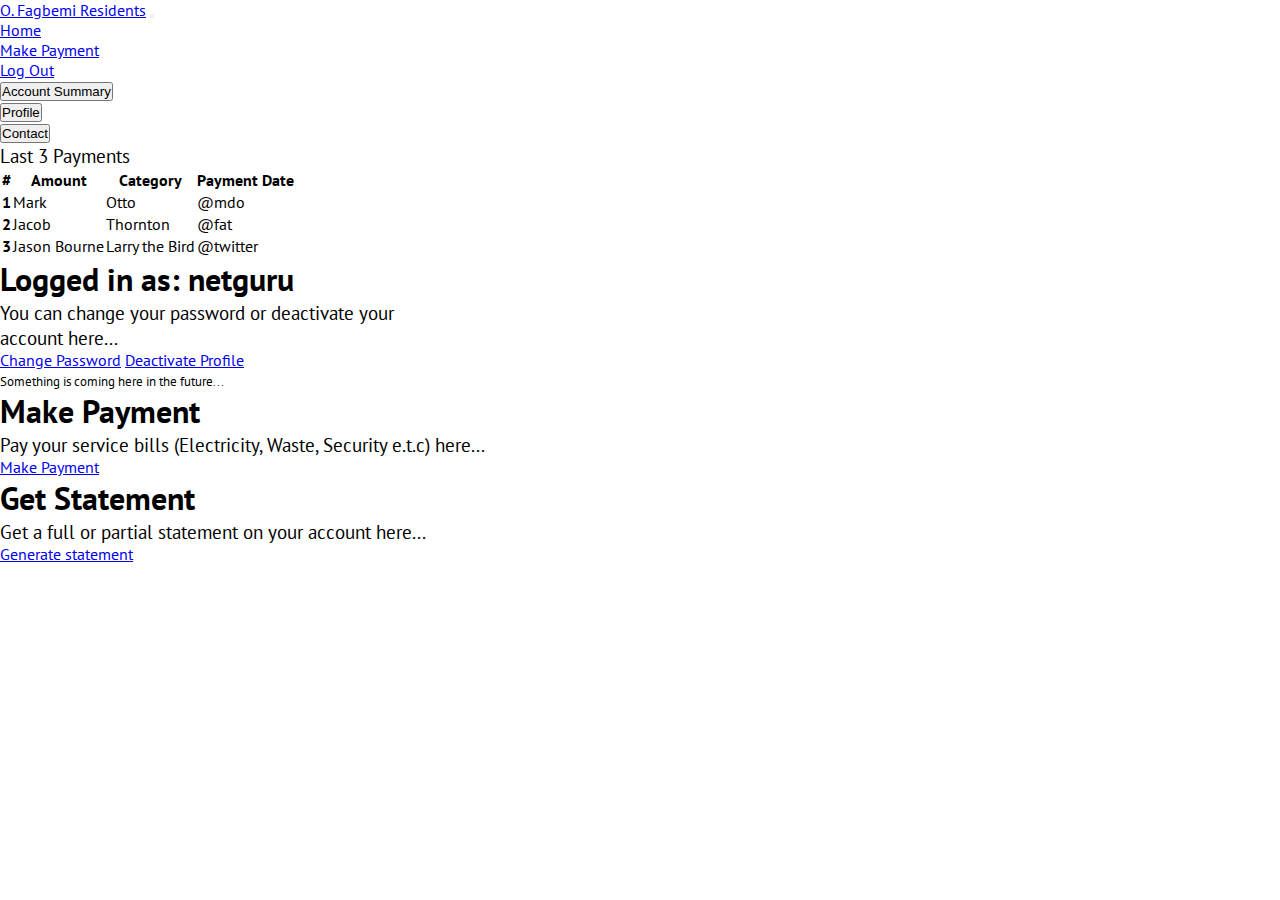
==== dashboard.html @ 7fe0e1c6 "Finish dashboard page" ====
<!doctype html>
<html lang="en">

<head>
    <meta charset="utf-8">
    <meta name="viewport" content="width=device-width, initial-scale=1">
    <title>O. Fagbemi Residents Service Payment App</title>
    <link rel="preconnect" href="https://fonts.googleapis.com">
    <link rel="preconnect" href="https://fonts.gstatic.com" crossorigin>
    <link href="https://fonts.googleapis.com/css2?family=Lobster&family=PT+Sans:wght@400;700&display=swap"
        rel="stylesheet">
    <link href="https://cdn.jsdelivr.net/npm/bootstrap@5.3.0/dist/css/bootstrap.min.css" rel="stylesheet"
        integrity="sha384-9ndCyUaIbzAi2FUVXJi0CjmCapSmO7SnpJef0486qhLnuZ2cdeRhO02iuK6FUUVM" crossorigin="anonymous">
    <link rel="stylesheet" href="app.css">
</head>

<body>
    <nav class="navbar bg-body-tertiary" data-bs-theme="dark">
        <div class="container">
            <a class="navbar-brand" href="/">O. Fagbemi Residents</a>
            <button class="navbar-toggler" type="button" data-bs-toggle="collapse" data-bs-target="#navbarNavDropdown"
                aria-controls="navbarNavDropdown" aria-expanded="false" aria-label="Toggle navigation">
                <span class="navbar-toggler-icon"></span>
            </button>
            <div class="collapse navbar-collapse" id="navbarNavDropdown">
                <ul class="navbar-nav">
                    <li class="nav-item">
                        <a class="nav-link active" aria-current="page" href="#">Home</a>
                    </li>
                    <li class="nav-item">
                        <a class="nav-link" href="#">Make Payment</a>
                    </li>
                    <li class="nav-item">
                        <a class="nav-link" href="#">Log Out</a>
                    </li>
                </ul>
            </div>
        </div>
    </nav>

    <div class="container">
        <div class="row justify-content-between">
            <div class="col-6 p-5">
                <ul class="nav nav-tabs" id="myTab" role="tablist">
                    <li class="nav-item" role="presentation">
                        <button class="nav-link active" id="home-tab" data-bs-toggle="tab"
                            data-bs-target="#home-tab-pane" type="button" role="tab" aria-controls="home-tab-pane"
                            aria-selected="true">Account Summary</button>
                    </li>
                    <li class="nav-item" role="presentation">
                        <button class="nav-link" id="profile-tab" data-bs-toggle="tab"
                            data-bs-target="#profile-tab-pane" type="button" role="tab" aria-controls="profile-tab-pane"
                            aria-selected="false">Profile</button>
                    </li>
                    <li class="nav-item" role="presentation">
                        <button class="nav-link" id="contact-tab" data-bs-toggle="tab"
                            data-bs-target="#contact-tab-pane" type="button" role="tab" aria-controls="contact-tab-pane"
                            aria-selected="false">Contact</button>
                    </li>
                </ul>
                <div class="tab-content" id="myTabContent">
                    <div class="tab-pane fade show active" id="home-tab-pane" role="tabpanel" aria-labelledby="home-tab"
                        tabindex="0">
                        <p class="lead mt-3 mb-3">Last 3 Payments</p>
                        <table class="table table-striped table-bordered">
                            <thead>
                                <tr>
                                    <th scope="col">#</th>
                                    <th scope="col">Amount</th>
                                    <th scope="col">Category</th>
                                    <th scope="col">Payment Date</th>
                                </tr>
                            </thead>
                            <tbody>
                                <tr>
                                    <th scope="row">1</th>
                                    <td>Mark</td>
                                    <td>Otto</td>
                                    <td>@mdo</td>
                                </tr>
                                <tr>
                                    <th scope="row">2</th>
                                    <td>Jacob</td>
                                    <td>Thornton</td>
                                    <td>@fat</td>
                                </tr>
                                <tr>
                                    <th scope="row">3</th>
                                    <td>Jason Bourne</td>
                                    <td>Larry the Bird</td>
                                    <td>@twitter</td>
                                </tr>
                            </tbody>
                        </table>
                    </div>
                    <div class="tab-pane fade" id="profile-tab-pane" role="tabpanel" aria-labelledby="profile-tab"
                        tabindex="0">
                        <div class="card mt-3 mb-3" style="width: 25rem;">
                            <div class="card-body">
                                <h6 class="card-subtitle mb-2 text-body-secondary">Logged in as:
                                    <strong class="text-success-emphasis">netguru</strong>
                                </h6>
                                <p class="card-text">You can change your password or deactivate your account here...</p>
                                <a href="#" class="card-link">Change Password</a>
                                <a href="#" class="card-link">Deactivate Profile</a>
                            </div>
                        </div>
                    </div>
                    <div class="tab-pane fade" id="contact-tab-pane" role="tabpanel" aria-labelledby="contact-tab"
                        tabindex="0">
                        <small>Something is coming here in the future...</small>
                    </div>
                </div>
            </div>
            <div class="col-6 p-5">
                <div class="row justify-content-between">
                    <div class="col-sm-6 mb-3 mb-sm-0">
                        <div class="card">
                            <div class="card-body bg-warning">
                                <h5 class="card-title">Make Payment</h5>
                                <p class="card-text">Pay your service bills (Electricity, Waste, Security e.t.c) here...
                                </p>
                                <a href="#" class="btn btn-success" id="makePayment">Make Payment</a>
                            </div>
                        </div>
                    </div>
                    <div class="col-sm-6">
                        <div class="card">
                            <div class="card-body bg-light">
                                <h5 class="card-title">Get Statement</h5>
                                <p class="card-text">Get a full or partial statement on your account here...</p>
                                <a href="#" class="btn btn-danger">Generate statement</a>
                            </div>
                        </div>
                    </div>
                </div>
            </div>
        </div>

        <div class="row" id="paymentSection">
            <div class="col-6">
                <form>
                    <h6>Make a Payment</h6>
                    <div class="mb-3">
                        <label for="amount" class="form-label">Amount</label>
                        <input type="number" class="form-control" id="amount" placeholder="Enter Amount" min="1000"
                            required>
                    </div>
                    <div class="mb-3">
                        <select class="form-select" aria-label="Default select example">
                            <option selected>Select Category</option>
                            <option value="1">Waste</option>
                            <option value="2">Security Allowance</option>
                            <option value="3">Electricity</option>
                            <option value="4">Others</option>
                        </select>
                    </div>
                    <div class="mb-3">
                        <label for="description" class="form-label">Description</label>
                        <textarea class="form-control" id="description" rows="3"></textarea>
                    </div>
                    <button type="submit" class="btn btn-success">Pay &raquo;</button>
                    <button type="submit" class="btn btn-danger" id="closePayment">Cancel &laquo;</button>
                </form>

            </div>
        </div>
    </div>
    <script src="https://cdnjs.cloudflare.com/ajax/libs/jquery/3.7.0/jquery.min.js"
        integrity="sha512-3gJwYpMe3QewGELv8k/BX9vcqhryRdzRMxVfq6ngyWXwo03GFEzjsUm8Q7RZcHPHksttq7/GFoxjCVUjkjvPdw=="
        crossorigin="anonymous" referrerpolicy="no-referrer"></script>
    <script src="https://cdn.jsdelivr.net/npm/bootstrap@5.3.0/dist/js/bootstrap.bundle.min.js"
        integrity="sha384-geWF76RCwLtnZ8qwWowPQNguL3RmwHVBC9FhGdlKrxdiJJigb/j/68SIy3Te4Bkz"
        crossorigin="anonymous"></script>


    <script src="./app.js"></script>
</body>

</html>
---- app.css ----
* {
  margin: 0;
  padding: 0;
  box-sizing: border-box;
}

html,
body {
  height: 100vh;
  /* font-family: "Inter", sans-serif; */
  font-family: "PT Sans", sans-serif;
  font-size: 16px;
  /* overflow-y: hidden; */
}

h2,
h3,
h4,
h5,
h6 {
  font-size: 2rem;
}

p {
  font-size: 1.2rem;
}

#login-view__left,
#login-view__right {
  background: linear-gradient(to right, rgba(10, 10, 10, 0.65), rgba(28, 10, 15, 0.75), rgba(10, 10, 10, 0.56)), url("https://realtybaguio.com/wp-content/uploads/2021/04/sunroom-1200x1000.png");
  background-size: cover;
  background-position: center center;
  height: 100vh;
  position: relative;
  color: rgba(245, 245, 255, 0.87);
}

#login-view__left {
  /* animation: animateLoginPage 5s ease-in 0s infinite alternate forwards; */
}

#login-view__right {
  background: #0d1b2a;
  height: 100vh;
}

h1 {
  font-size: 3rem;
  font-family: "Lobster", cursive;
  text-align: center;
}

.login-view {
  /* height: 100vh; */
  position: absolute;
  top: 50%;
  left: 50%;
  transform: translate(-50%, -30%);
}

#login-view__bg {
  width: 100%;
}

.login-view p {
  text-align: center;
}

.login-view p small {
  font-size: 0.85rem;
}

#paymentSection {
  display: none;
}

@keyframes animateLoginPage {
  from {
    transform: scale(1.2);
  }
  to {
    transform: scale(1);
  }
}
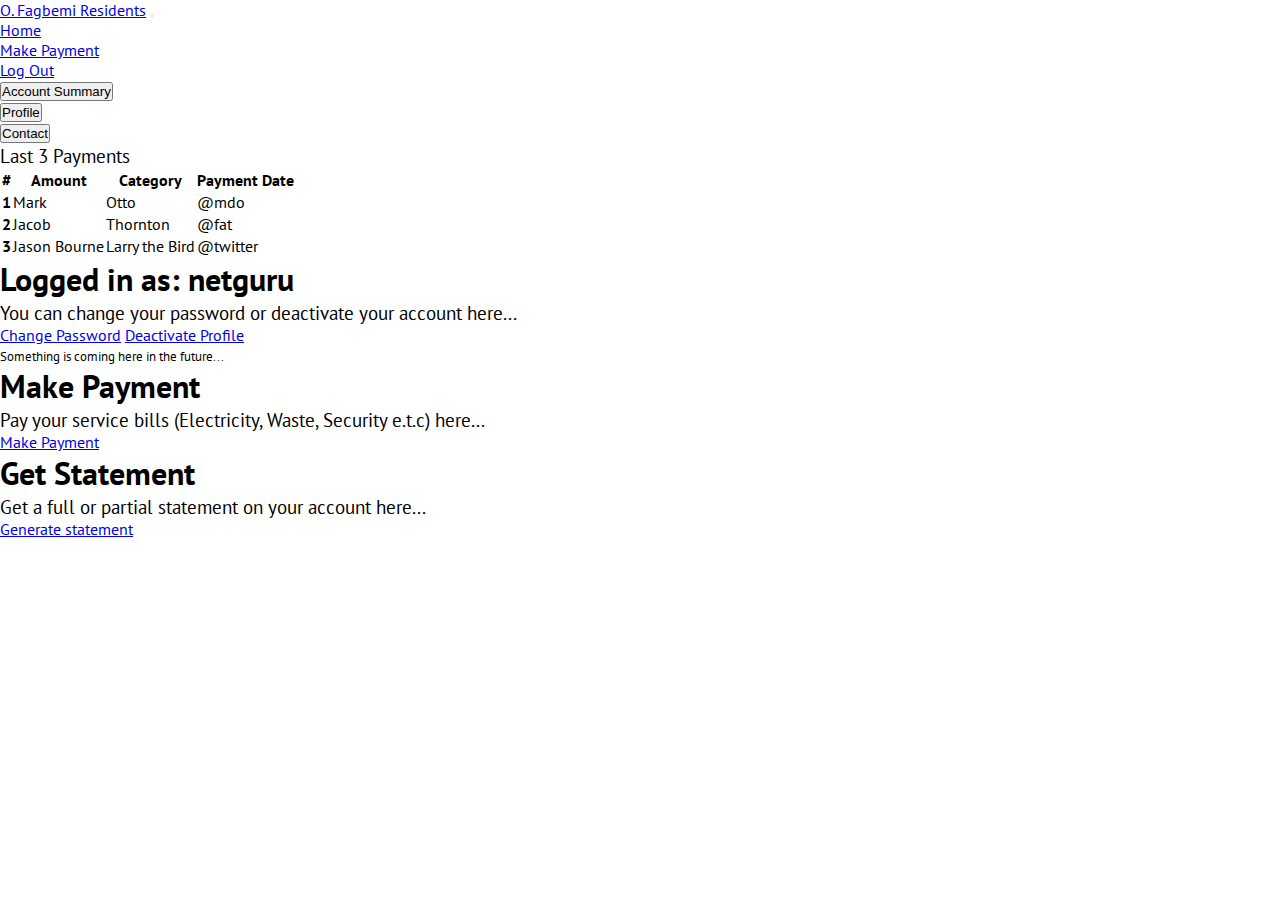
==== commit 7c151caf: "Fix bug on payment form" ====
--- a/dashboard.html
+++ b/dashboard.html
@@ -40,7 +40,7 @@
 
     <div class="container">
         <div class="row justify-content-between">
-            <div class="col-6 p-5">
+            <div class="col-md-6 p-5">
                 <ul class="nav nav-tabs" id="myTab" role="tablist">
                     <li class="nav-item" role="presentation">
                         <button class="nav-link active" id="home-tab" data-bs-toggle="tab"
@@ -95,7 +95,7 @@
                     </div>
                     <div class="tab-pane fade" id="profile-tab-pane" role="tabpanel" aria-labelledby="profile-tab"
                         tabindex="0">
-                        <div class="card mt-3 mb-3" style="width: 25rem;">
+                        <div class="card mt-3 mb-3" style="width: 80%;">
                             <div class="card-body">
                                 <h6 class="card-subtitle mb-2 text-body-secondary">Logged in as:
                                     <strong class="text-success-emphasis">netguru</strong>
@@ -112,7 +112,7 @@
                     </div>
                 </div>
             </div>
-            <div class="col-6 p-5">
+            <div class="col-md-6 p-5">
                 <div class="row justify-content-between">
                     <div class="col-sm-6 mb-3 mb-sm-0">
                         <div class="card">
@@ -136,9 +136,10 @@
                 </div>
             </div>
         </div>
-
+    </div>
+    <div class="container">
         <div class="row" id="paymentSection">
-            <div class="col-6">
+            <div class="col-md-6 mx-auto mt-5 mb-5">
                 <form>
                     <h6>Make a Payment</h6>
                     <div class="mb-3">
